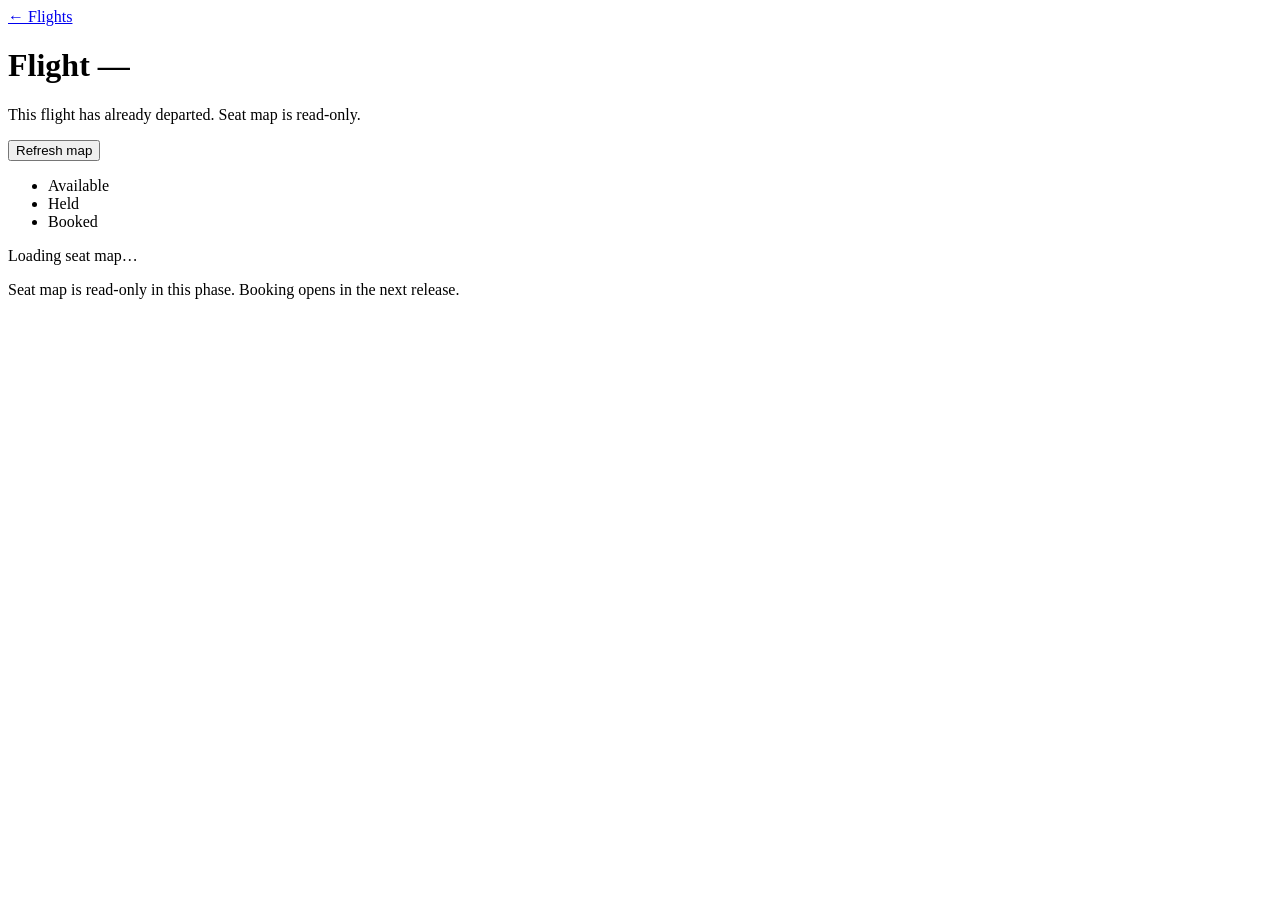
==== internal/web/static/seats.html @ e18edbfb "feat(ui): add MVP-A read-only web UI and per-phase UI plan Serve embedded flight list and seat map p" ====
<!DOCTYPE html>
<html lang="en">
<head>
  <meta charset="UTF-8">
  <meta name="viewport" content="width=device-width, initial-scale=1.0">
  <title>Seat Map — Neon Air</title>
  <link rel="stylesheet" href="/css/app.css">
</head>
<body>
  <header class="site-header">
    <div class="container header-inner">
      <a href="/" class="back-link">← Flights</a>
      <h1 class="logo">Flight <span id="flight-id">—</span></h1>
    </div>
  </header>

  <main class="container">
    <div id="departed-banner" class="banner banner-warning hidden" role="status">
      This flight has already departed. Seat map is read-only.
    </div>

    <section class="panel seat-toolbar">
      <div class="toolbar-row">
        <p id="flight-meta" class="flight-meta"></p>
        <button type="button" id="refresh-btn" class="btn btn-secondary">Refresh map</button>
      </div>
      <ul class="legend" aria-label="Seat status legend">
        <li><span class="swatch swatch-available"></span> Available</li>
        <li><span class="swatch swatch-held"></span> Held</li>
        <li><span class="swatch swatch-booked"></span> Booked</li>
      </ul>
    </section>

    <section id="loading" class="panel status-panel">Loading seat map…</section>
    <section id="error" class="panel error-panel hidden" role="alert"></section>

    <section id="seat-map" class="seat-map-wrap hidden" aria-label="Seat map">
      <div class="seat-map-scroll">
        <div id="seat-grid" class="seat-grid"></div>
      </div>
      <p class="hint">Seat map is read-only in this phase. Booking opens in the next release.</p>
    </section>
  </main>

  <script src="/js/api.js"></script>
  <script src="/js/seats.js"></script>
</body>
</html>
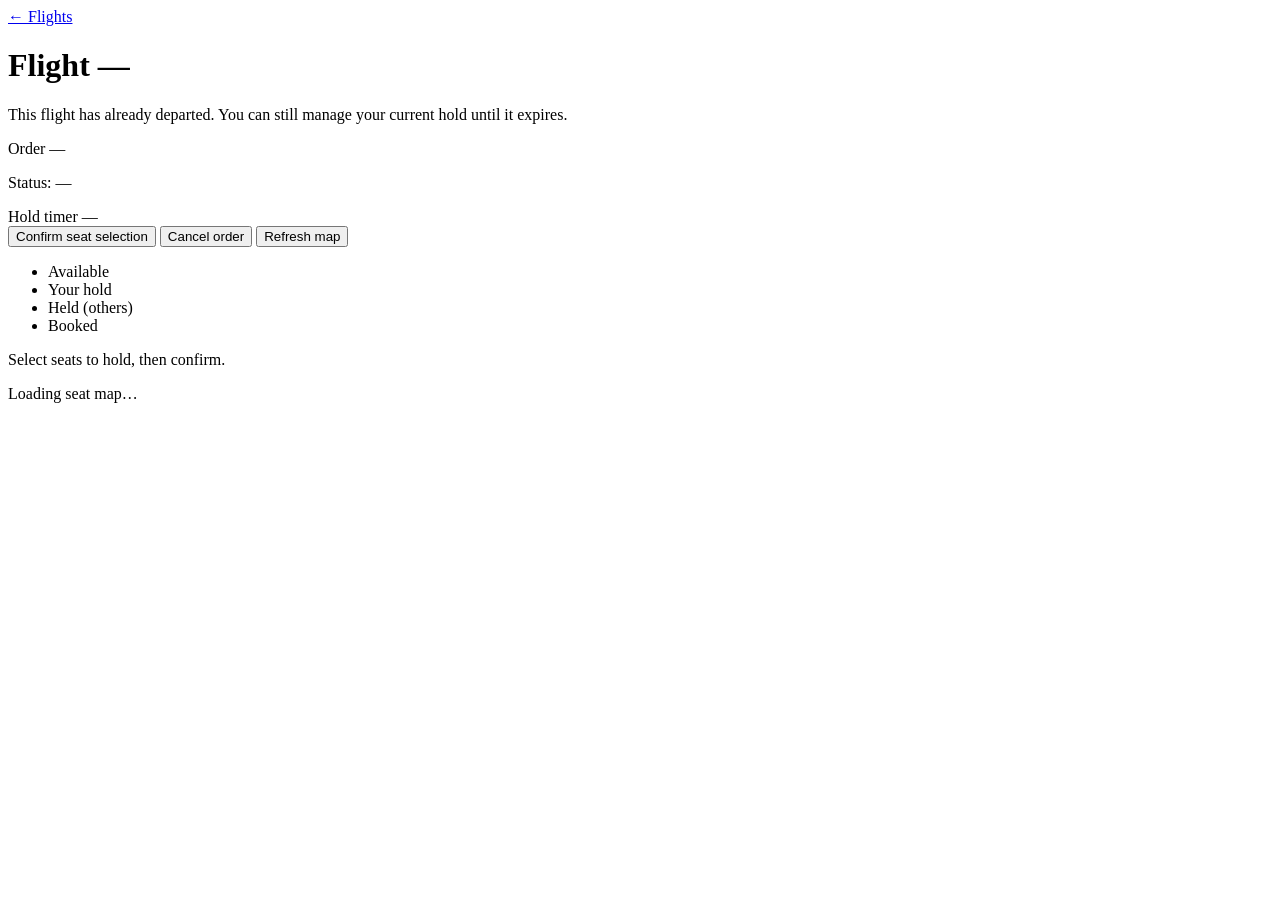
==== commit 6f79c254: "feat(mvp-b): add seat holds, timer, cancel, and booking UI Implement BookingWorkflow with Temporal a" ====
--- a/internal/web/static/seats.html
+++ b/internal/web/static/seats.html
@@ -16,19 +16,35 @@
 
   <main class="container">
     <div id="departed-banner" class="banner banner-warning hidden" role="status">
-      This flight has already departed. Seat map is read-only.
+      This flight has already departed. You can still manage your current hold until it expires.
     </div>
 
-    <section class="panel seat-toolbar">
+    <section class="panel order-panel hidden" id="order-panel">
       <div class="toolbar-row">
-        <p id="flight-meta" class="flight-meta"></p>
+        <div>
+          <p class="order-label">Order <span id="order-id">—</span></p>
+          <p class="order-status">Status: <span id="order-status">—</span></p>
+        </div>
+        <div class="timer-wrap">
+          <span class="timer-label">Hold timer</span>
+          <span id="timer-display" class="timer-display">—</span>
+        </div>
+      </div>
+      <div class="toolbar-row actions-row">
+        <button type="button" id="confirm-btn" class="btn btn-primary">Confirm seat selection</button>
+        <button type="button" id="cancel-btn" class="btn btn-danger">Cancel order</button>
         <button type="button" id="refresh-btn" class="btn btn-secondary">Refresh map</button>
       </div>
+    </section>
+
+    <section class="panel seat-toolbar">
       <ul class="legend" aria-label="Seat status legend">
         <li><span class="swatch swatch-available"></span> Available</li>
-        <li><span class="swatch swatch-held"></span> Held</li>
+        <li><span class="swatch swatch-mine"></span> Your hold</li>
+        <li><span class="swatch swatch-held"></span> Held (others)</li>
         <li><span class="swatch swatch-booked"></span> Booked</li>
       </ul>
+      <p id="selection-summary" class="selection-summary">Select seats to hold, then confirm.</p>
     </section>
 
     <section id="loading" class="panel status-panel">Loading seat map…</section>
@@ -38,7 +54,6 @@
       <div class="seat-map-scroll">
         <div id="seat-grid" class="seat-grid"></div>
       </div>
-      <p class="hint">Seat map is read-only in this phase. Booking opens in the next release.</p>
     </section>
   </main>
 
